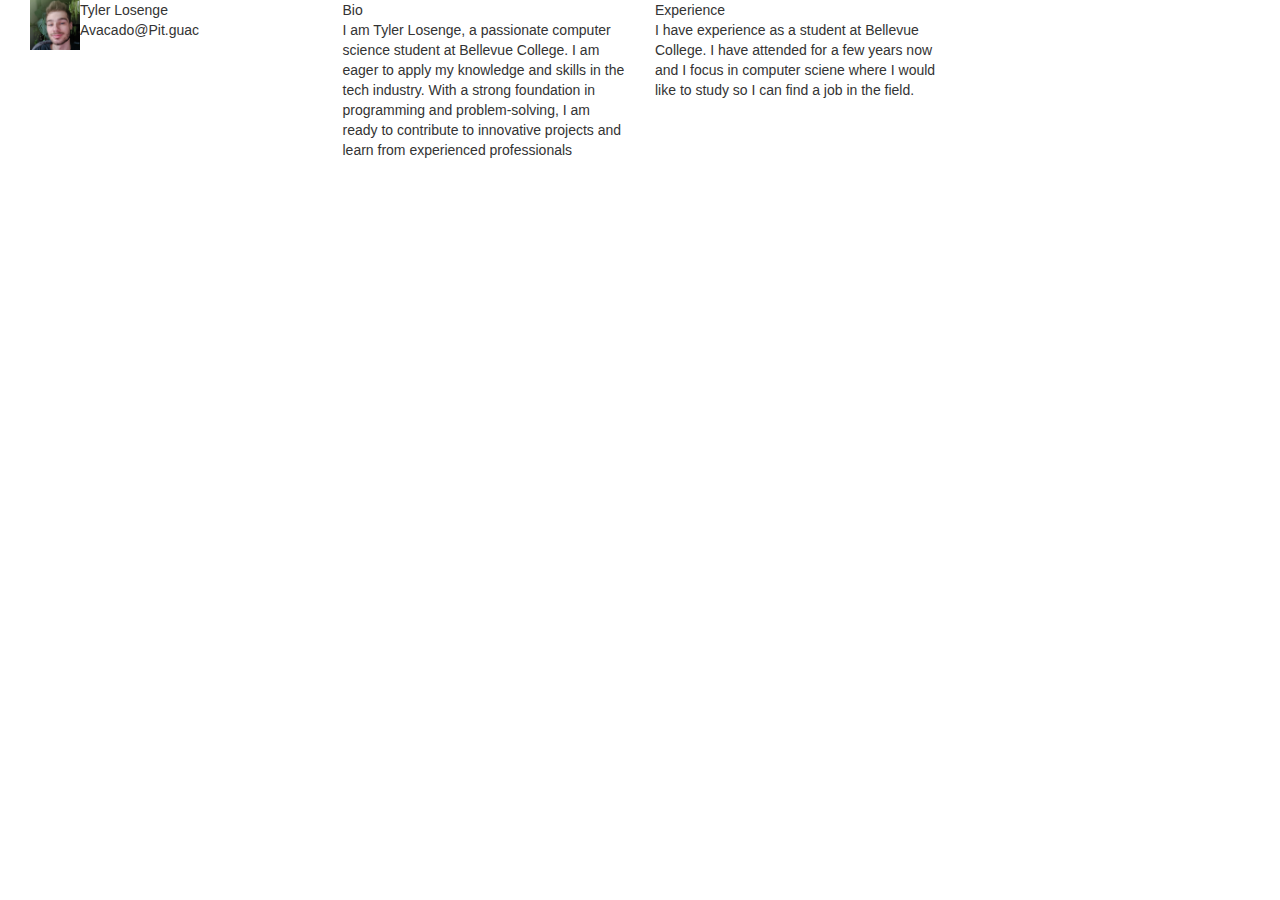
==== index.html @ 65196be6 "first commit" ====
<!DOCTYPE html>
<html lang="en">
<head>
    <title>About</title>
    <meta charset="utf-8">
    <meta name="description" content="CSI443 Web site.  Text here shows up in the description listed in search engine results.">
    <meta name="keywords" content="HTML,CSS,XML,JavaScript">
    <meta name="author" content="Phil Duncan">
    <meta name="viewport" content="width=device-width, initial-scale=1, shrink-to-fit=no">
<!-- See http://getbootstrap.com for detgails on how to use these libraries -->
    <link rel="stylesheet" type="text/css" href="http://meyerweb.com/eric/tools/css/reset/reset.css">
    <link rel="stylesheet" type="text/css" href="https://maxcdn.bootstrapcdn.com/bootstrap/3.3.7/css/bootstrap.min.css">
    <link rel="stylesheet" type="text/css" href="https://ajax.googleapis.com/ajax/libs/jquery/1.12.4/jquery.min.js">
    <link rel="stylesheet" type="text/css" href="https://maxcdn.bootstrapcdn.com/bootstrap/3.3.7/js/bootstrap.min.js">

    <link rel="stylesheet" href="https://maxcdn.bootstrapcdn.com/bootstrap/3.3.6/css/bootstrap.min.css" />
<!-- Below is the link to your custom style sheet. -->
    <!-- link rel="stylesheet" href="../css/style.css" / -->

<!-- Below is an Internal style that places a border around divs.  USE BORDERS DURING DEVELOPMENT TO SEE WHAT IS GOING ON
TURN BORDERS OFF, TURN BORDERS OFF, REPEAT, TURN BORDERS OFF FOR PRODUCTION.  DO NOT LEAVE ANY UNSTYLED BORDERS TURNED ON WHEN YOU PUBLISH YOUR PAGE FOR PUBLIC ACCESS -->
    

</head>
<body>


    <div class="container-fluid">

            <div class="col col-sm-6 col-md-4 col-lg-3 col-xl-12">
                <img src="meweb.jpg" style="float:left; height:50px; margin:0px;">
                <p>
                    Tyler Losenge<br />
                    Avacado@Pit.guac
                </p>
            </div><!-- port 1-->

            <div class="col col-sm-6 col-md-4 col-lg-3 col-xl-12">
                <p>
                    <span class="strong">Bio<br /></span>I am Tyler Losenge, a passionate computer science student at Bellevue College. I am eager to apply my knowledge and skills in the tech industry. With a strong foundation in programming and problem-solving, I am ready to contribute to innovative projects and learn from experienced professionals
                </p>
            </div> <!-- port 2-->
<!-- 
            <div class="col col-sm-6 col-md-4 col-lg-3 col-xl-12 hidden-xs hidden-sm">
                Education<br />
                1996 University of Wisconsin Milwaukee, MFA<br />
                1993 University of Tennessee, BFA
            </div> land 3 -->

            <div class="col col-sm-6 col-md-4 col-lg-3 col-xl-12 hidden-xs hidden-sm">
                Experience<br />
                <p>
                    I have experience as a student at Bellevue College. I have attended for a few years now and I focus in computer sciene where I would like to study so I can find a job in the field.
                </p>
            </div><!-- land 3-->
            </!div>


            <!-- <div class="row-fluid">
                <div class="col-sm-6 col-lg-6 hidden-sm hidden-md">
                <a href="html/MobileResources.html">Mobile Resources</a></div>
                <div class="col-sm-6 col-lg-6 hidden-sm hidden-md">Web Resources</div>
            </div>
            </!div> -->

        </div>

</body>
</html>
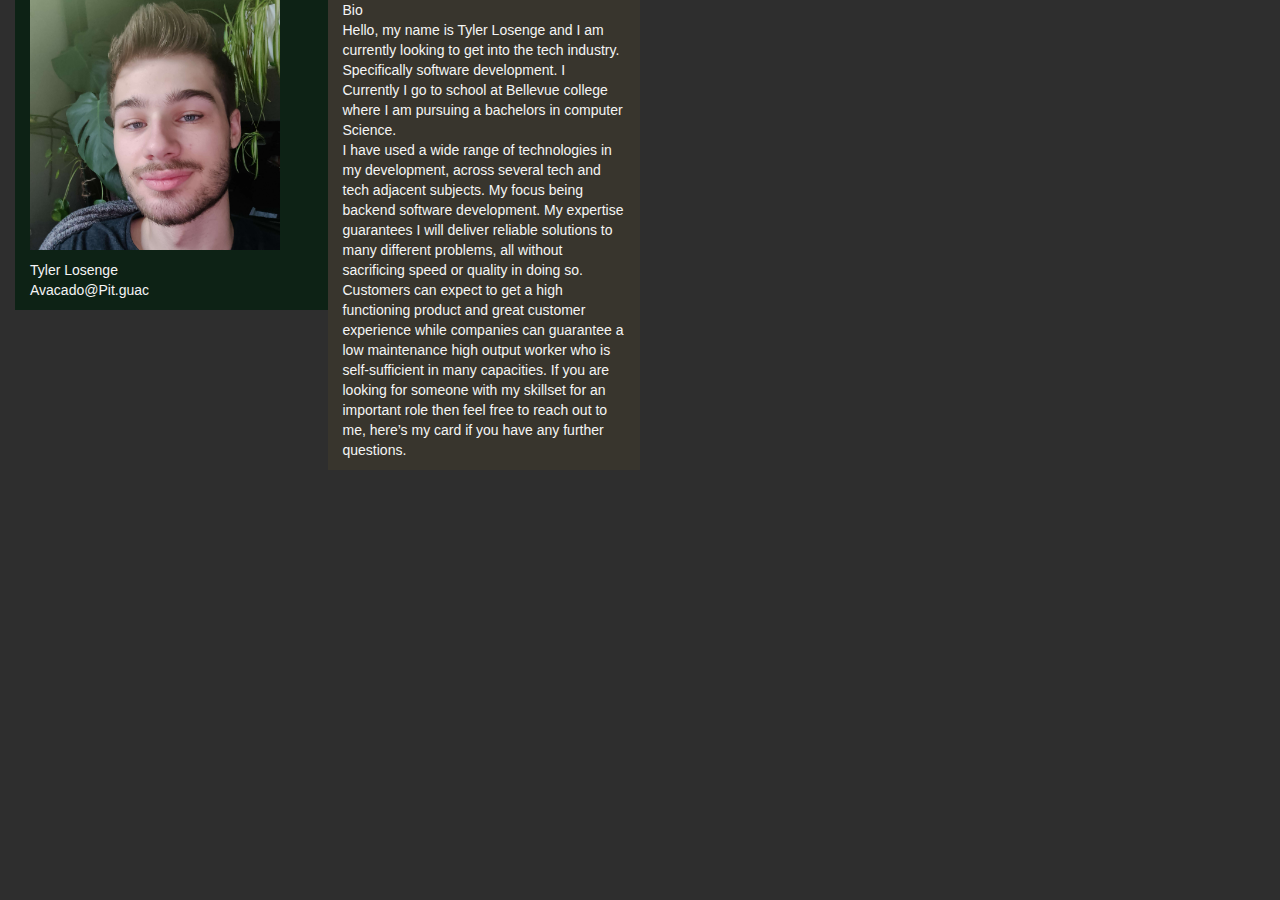
==== commit c9a974fb: "Please work" ====
--- a/index.html
+++ b/index.html
@@ -14,6 +14,7 @@
     <link rel="stylesheet" type="text/css" href="https://maxcdn.bootstrapcdn.com/bootstrap/3.3.7/js/bootstrap.min.js">
 
     <link rel="stylesheet" href="https://maxcdn.bootstrapcdn.com/bootstrap/3.3.6/css/bootstrap.min.css" />
+    <link rel="stylesheet" href="css\style.css" />
 <!-- Below is the link to your custom style sheet. -->
     <!-- link rel="stylesheet" href="../css/style.css" / -->
 
@@ -27,17 +28,25 @@
 
     <div class="container-fluid">
 
-            <div class="col col-sm-6 col-md-4 col-lg-3 col-xl-12">
-                <img src="meweb.jpg" style="float:left; height:50px; margin:0px;">
+            <div class="col col-sm-6 col-md-4 col-lg-3 col-xl-121">
+                <img src="image\Jlong.jpg" style="float:left; height:250px; margin:0px;">
+                <div class="text">
                 <p>
                     Tyler Losenge<br />
                     Avacado@Pit.guac
                 </p>
+                </div>
             </div><!-- port 1-->
 
             <div class="col col-sm-6 col-md-4 col-lg-3 col-xl-12">
                 <p>
-                    <span class="strong">Bio<br /></span>I am Tyler Losenge, a passionate computer science student at Bellevue College. I am eager to apply my knowledge and skills in the tech industry. With a strong foundation in programming and problem-solving, I am ready to contribute to innovative projects and learn from experienced professionals
+                    <span class="strong">Bio<br /></span>	Hello, my name is Tyler Losenge and 
+                	I am currently looking to get into the tech industry. Specifically software development. 
+                	I Currently I go to school at Bellevue college where I am pursuing a bachelors in computer Science. <br> I have used a wide range of technologies in my development, across several tech and tech adjacent subjects. My focus being backend software development. 
+                	My expertise guarantees I will deliver reliable solutions to many different problems, all without sacrificing speed or quality in doing so. <br>
+                	Customers can expect to get a high functioning product and great customer experience while companies can guarantee a low maintenance high output worker who is self-sufficient in many capacities.
+                    If you are looking for someone with my skillset for an important role then feel free to reach out to me, here’s my card if you have any further questions. <br> 
+                    
                 </p>
             </div> <!-- port 2-->
 <!-- 
@@ -47,12 +56,12 @@
                 1993 University of Tennessee, BFA
             </div> land 3 -->
 
-            <div class="col col-sm-6 col-md-4 col-lg-3 col-xl-12 hidden-xs hidden-sm">
+            <!-- <div class="col col-sm-6 col-md-4 col-lg-3 col-xl-12 hidden-xs hidden-sm">
                 Experience<br />
                 <p>
                     I have experience as a student at Bellevue College. I have attended for a few years now and I focus in computer sciene where I would like to study so I can find a job in the field.
                 </p>
-            </div><!-- land 3-->
+            </div>land 3 -->
             </!div>
 
 
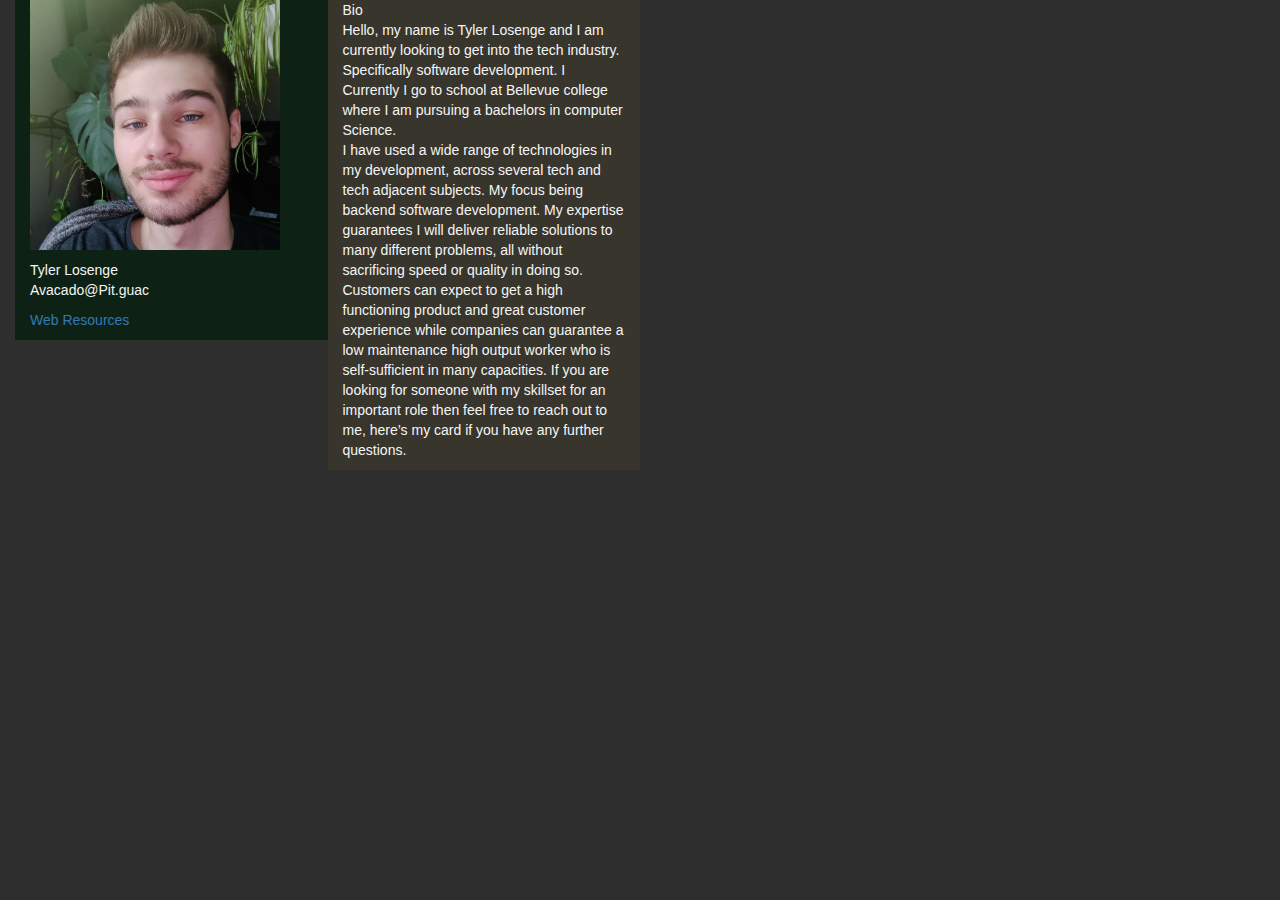
==== commit 6792a5c5: "cool" ====
--- a/index.html
+++ b/index.html
@@ -35,6 +35,9 @@
                     Tyler Losenge<br />
                     Avacado@Pit.guac
                 </p>
+                <p><a href="html/webresource.html">Web Resources</a></p>
+                
+                   
                 </div>
             </div><!-- port 1-->
 
@@ -65,12 +68,12 @@
             </!div>
 
 
-            <!-- <div class="row-fluid">
+            <!--- <div class="row-fluid">
                 <div class="col-sm-6 col-lg-6 hidden-sm hidden-md">
                 <a href="html/MobileResources.html">Mobile Resources</a></div>
                 <div class="col-sm-6 col-lg-6 hidden-sm hidden-md">Web Resources</div>
             </div>
-            </!div> -->
+            </!div> --->
 
         </div>
 
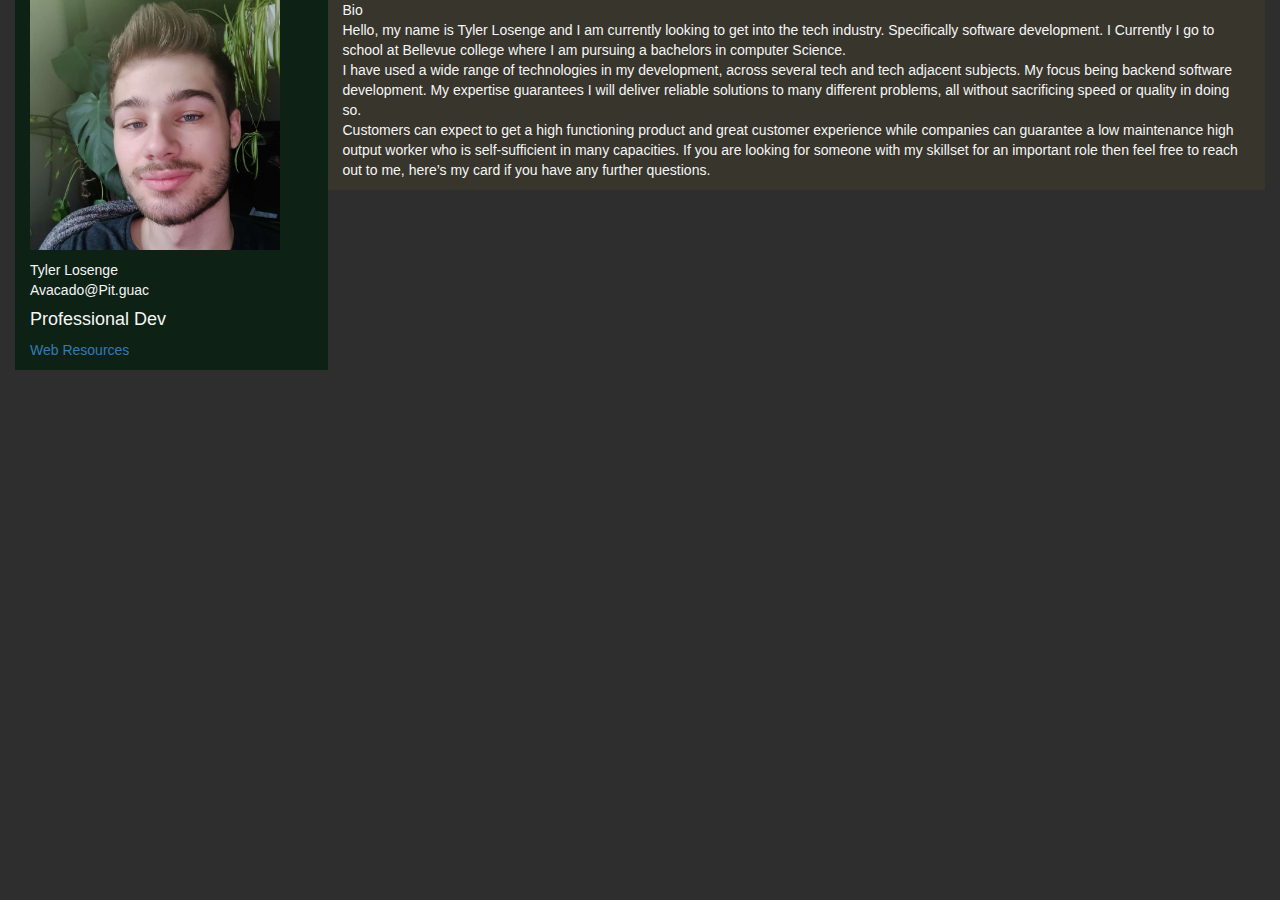
==== commit 2c2bca34: "hello" ====
--- a/index.html
+++ b/index.html
@@ -13,8 +13,13 @@
     <link rel="stylesheet" type="text/css" href="https://ajax.googleapis.com/ajax/libs/jquery/1.12.4/jquery.min.js">
     <link rel="stylesheet" type="text/css" href="https://maxcdn.bootstrapcdn.com/bootstrap/3.3.7/js/bootstrap.min.js">
 
+    <link rel="stylesheet" href="https://maxcdn.bootstrapcdn.com/bootstrap/4.0.0/css/bootstrap.min.css" integrity="sha384-Gn5384xqQ1aoWXA+058RXPxPg6fy4IWvTNh0E263XmFcJlSAwiGgFAW/dAiS6JXm" crossorigin="anonymous">
+    <script src="https://code.jquery.com/jquery-3.2.1.slim.min.js" integrity="sha384-KJ3o2DKtIkvYIK3UENzmM7KCkRr/rE9/Qpg6aAZGJwFDMVNA/GpGFF93hXpG5KkN" crossorigin="anonymous"></script>
+    <script src="https://cdnjs.cloudflare.com/ajax/libs/popper.js/1.12.9/umd/popper.min.js" integrity="sha384-ApNbgh9B+Y1QKtv3Rn7W3mgPxhU9K/ScQsAP7hUibX39j7fakFPskvXusvfa0b4Q" crossorigin="anonymous"></script>
+    <script src="https://maxcdn.bootstrapcdn.com/bootstrap/4.0.0/js/bootstrap.min.js" integrity="sha384-JZR6Spejh4U02d8jOt6vLEHfe/JQGiRRSQQxSfFWpi1MquVdAyjUar5+76PVCmYl" crossorigin="anonymous"></script>
+
     <link rel="stylesheet" href="https://maxcdn.bootstrapcdn.com/bootstrap/3.3.6/css/bootstrap.min.css" />
-    <link rel="stylesheet" href="css\style.css" />
+    <link rel="stylesheet" href="css\bootstrap.css" />
 <!-- Below is the link to your custom style sheet. -->
     <!-- link rel="stylesheet" href="../css/style.css" / -->
 
@@ -34,6 +39,7 @@
                 <p>
                     Tyler Losenge<br />
                     Avacado@Pit.guac
+                    <h4>Professional Dev</h4>
                 </p>
                 <p><a href="html/webresource.html">Web Resources</a></p>
                 
